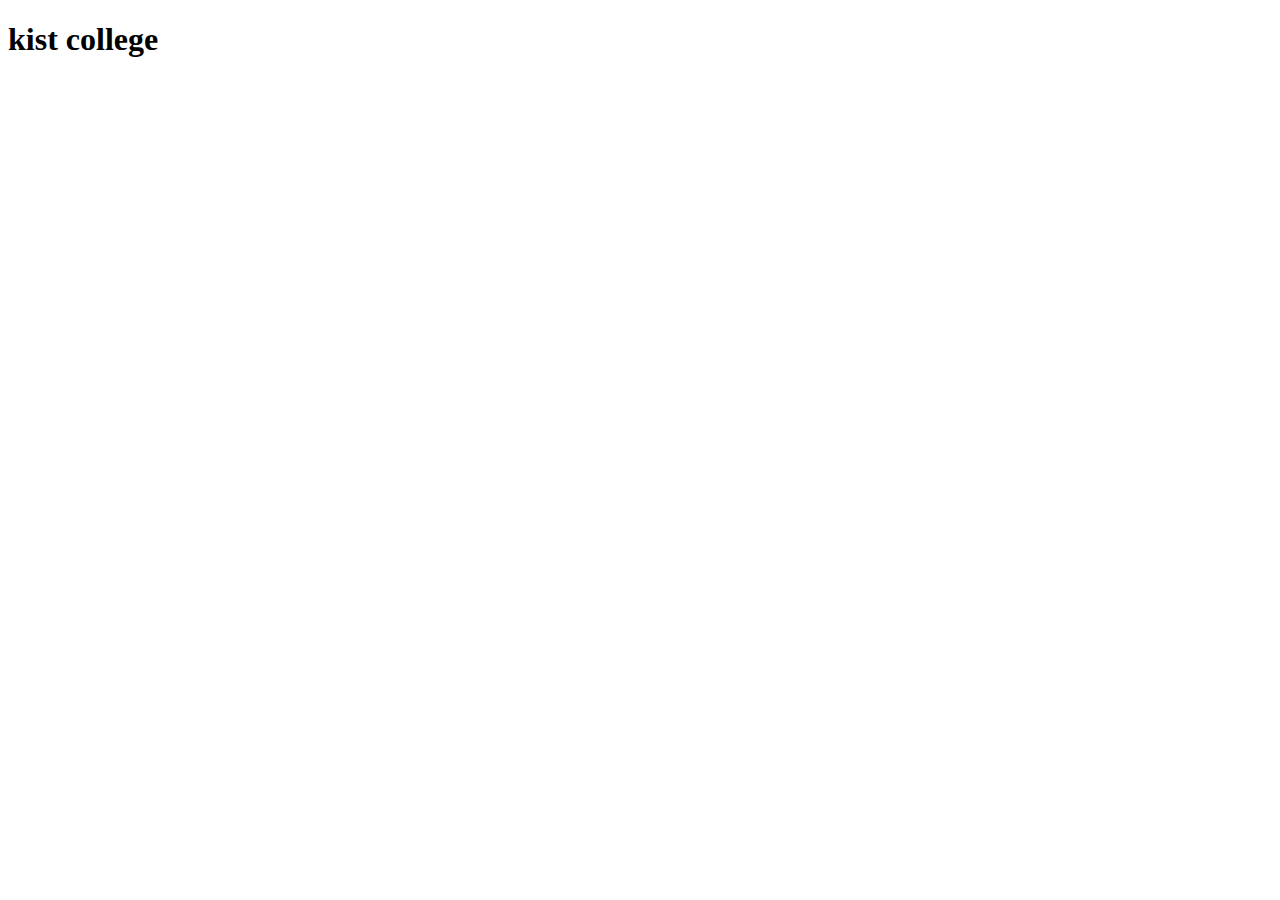
==== index.html @ 9b9f63db "css file link" ====
<!DOCTYPE html>
<html lang="en">
<head>
    <meta charset="UTF-8">
    <meta http-equiv="X-UA-Compatible" content="IE=edge">
    <meta name="viewport" content="width=device-width, initial-scale=1.0">
    <link rel="stylesheet" href="/css/style.css">
    <title>home page</title>
</head>
<body>
<p> 
    <h1> kist college</h1>

    
</p>
    
</body>
</html>
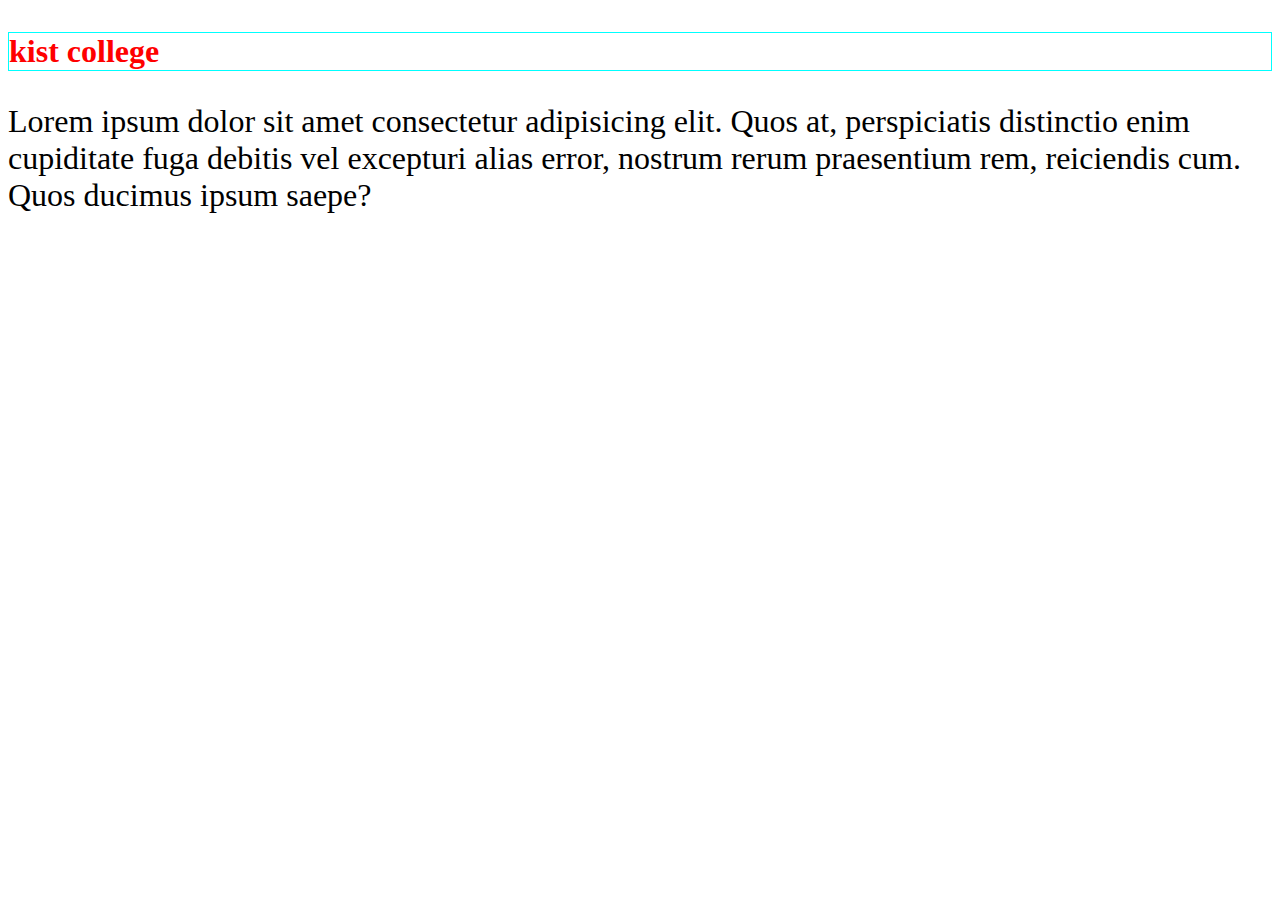
==== commit 36eaa572: "new changes" ====
--- a/index.html
+++ b/index.html
@@ -1,5 +1,6 @@
 <!DOCTYPE html>
 <html lang="en">
+
 <head>
     <meta charset="UTF-8">
     <meta http-equiv="X-UA-Compatible" content="IE=edge">
@@ -7,12 +8,19 @@
     <link rel="stylesheet" href="/css/style.css">
     <title>home page</title>
 </head>
+
 <body>
-<p> 
+    <p>
     <h1> kist college</h1>
 
-    
-</p>
-    
+
+
+    </p>
+    <p>
+
+        Lorem ipsum dolor sit amet consectetur adipisicing elit. Quos at, perspiciatis distinctio enim cupiditate fuga
+        debitis vel excepturi alias error, nostrum rerum praesentium rem, reiciendis cum. Quos ducimus ipsum saepe?
+    </p>
 </body>
+
 </html>--- a/css/style.css
+++ b/css/style.css
@@ -0,0 +1,13 @@
+h1{
+    color :red;
+    border : 1px solid aqua;
+
+    
+    
+}
+p{
+ font-size: 2em;
+ font-family: Calibri;
+ 
+}
+  